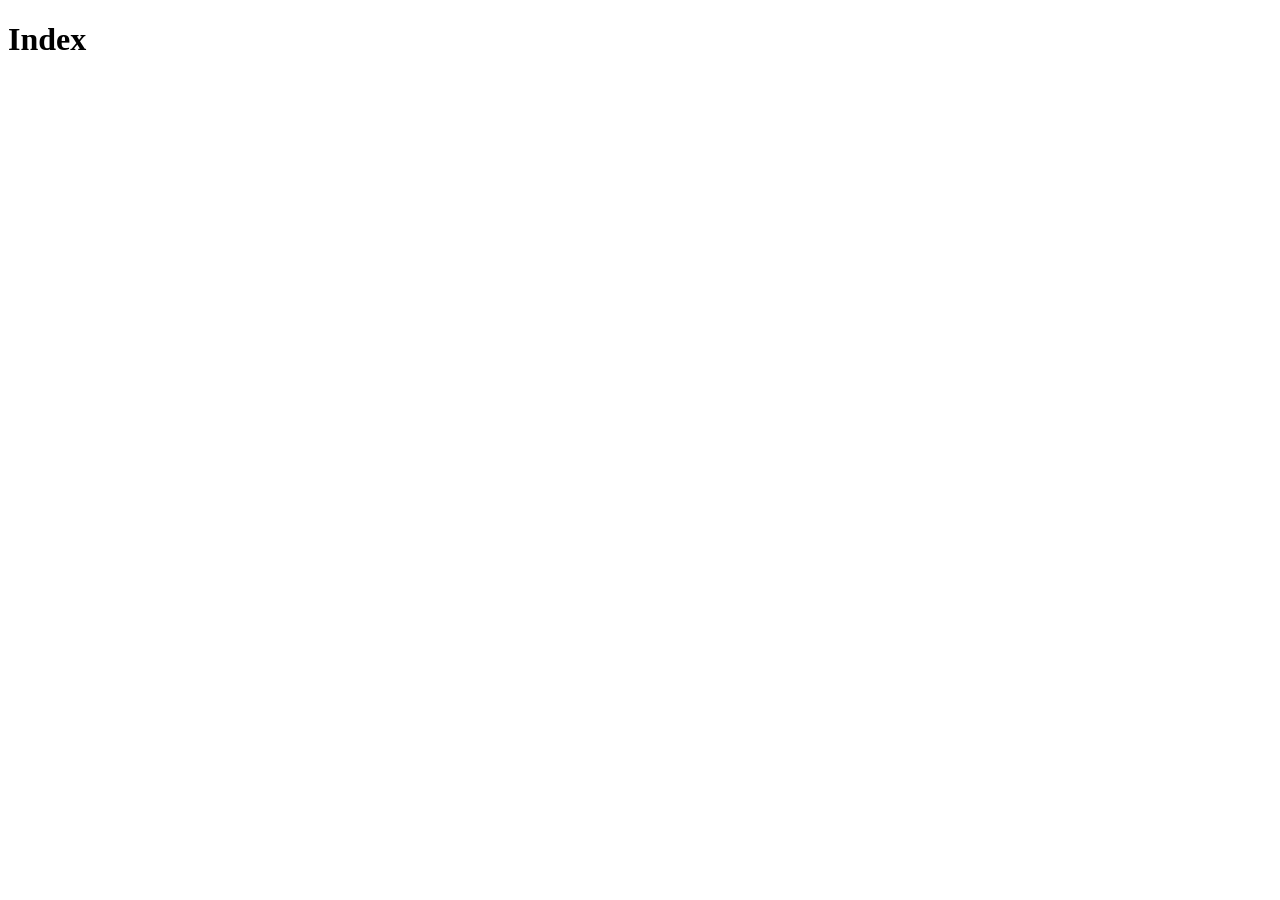
==== src/index.html @ 06ce143b "add wf/linting-develop" ====
<!DOCTYPE html>
<html lang="en">
<head>
    <meta charset="UTF-8">
    <meta name="viewport" content="width=device-width, initial-scale=1.0">
    <title>Document</title>
</head>
<body>
    <h1>Index</h1>
</body>
</html>
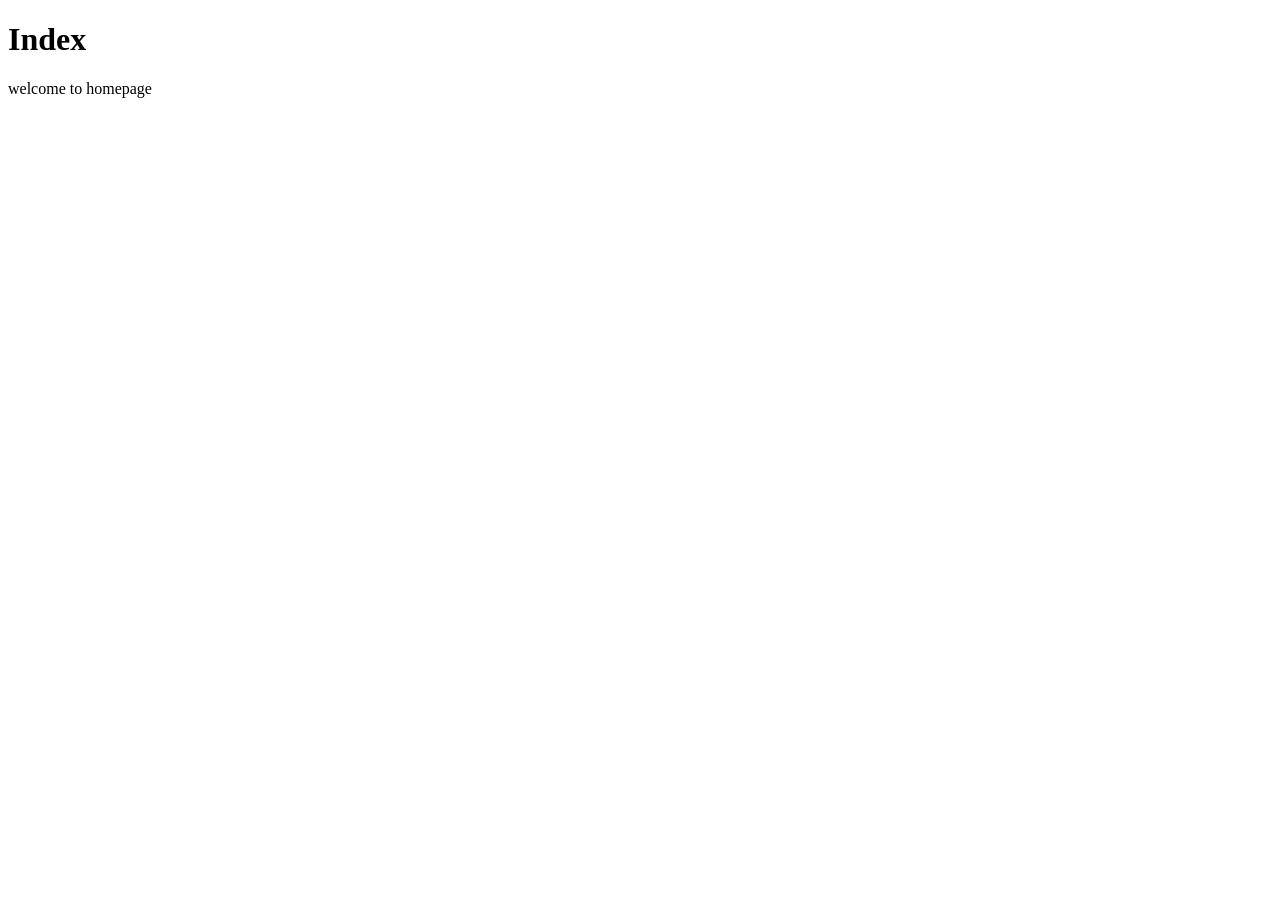
==== commit 868a5e5d: "add wf/linting-develop" ====
--- a/src/index.html
+++ b/src/index.html
@@ -7,5 +7,6 @@
 </head>
 <body>
     <h1>Index</h1>
+    <p>welcome to homepage</p>
 </body>
 </html>
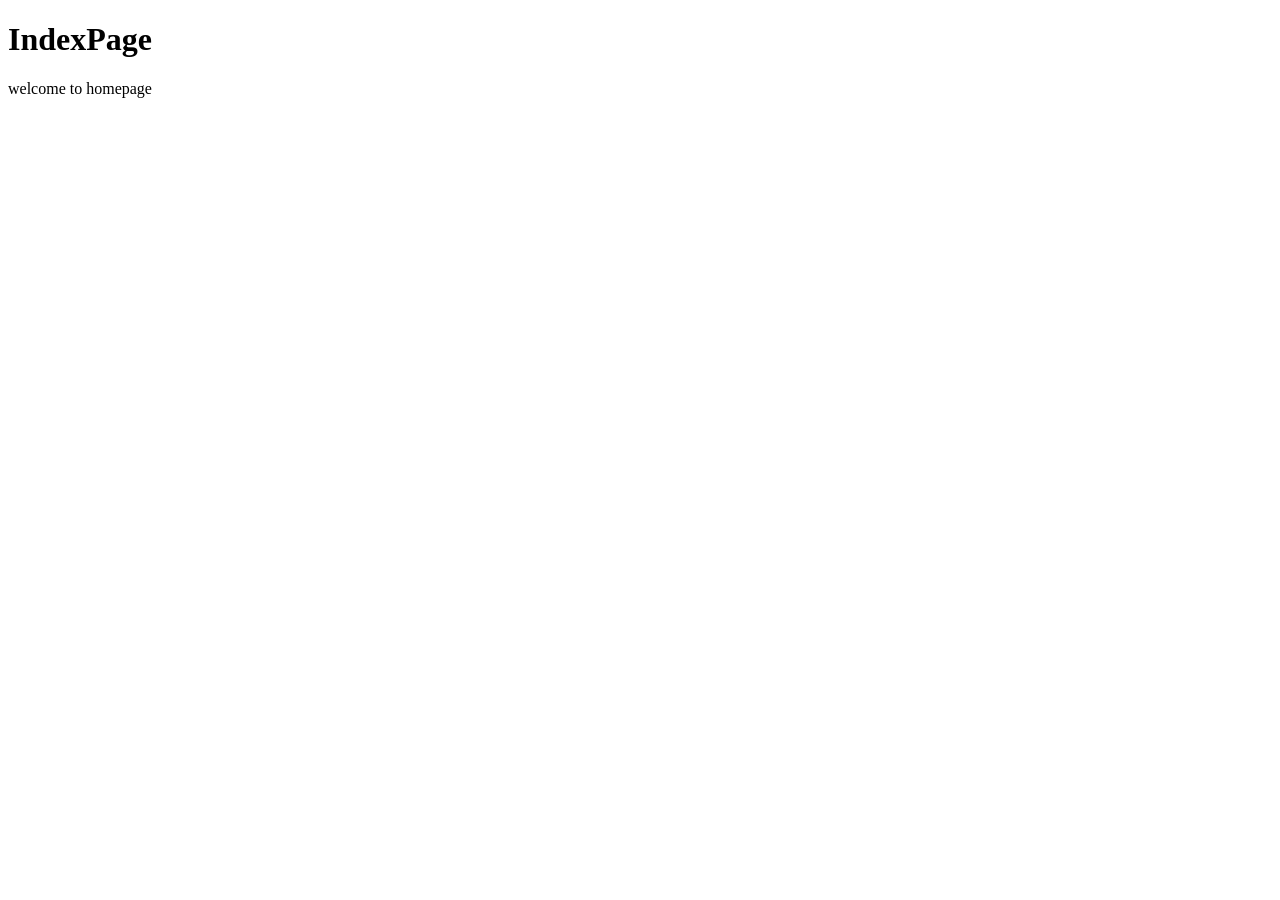
==== commit 11631ec2: "Add home page with lint-compliant HTML and CSS" ====
--- a/src/index.html
+++ b/src/index.html
@@ -6,7 +6,7 @@
     <title>Document</title>
 </head>
 <body>
-    <h1>Index</h1>
+    <h1>IndexPage</h1>
     <p>welcome to homepage</p>
 </body>
 </html>
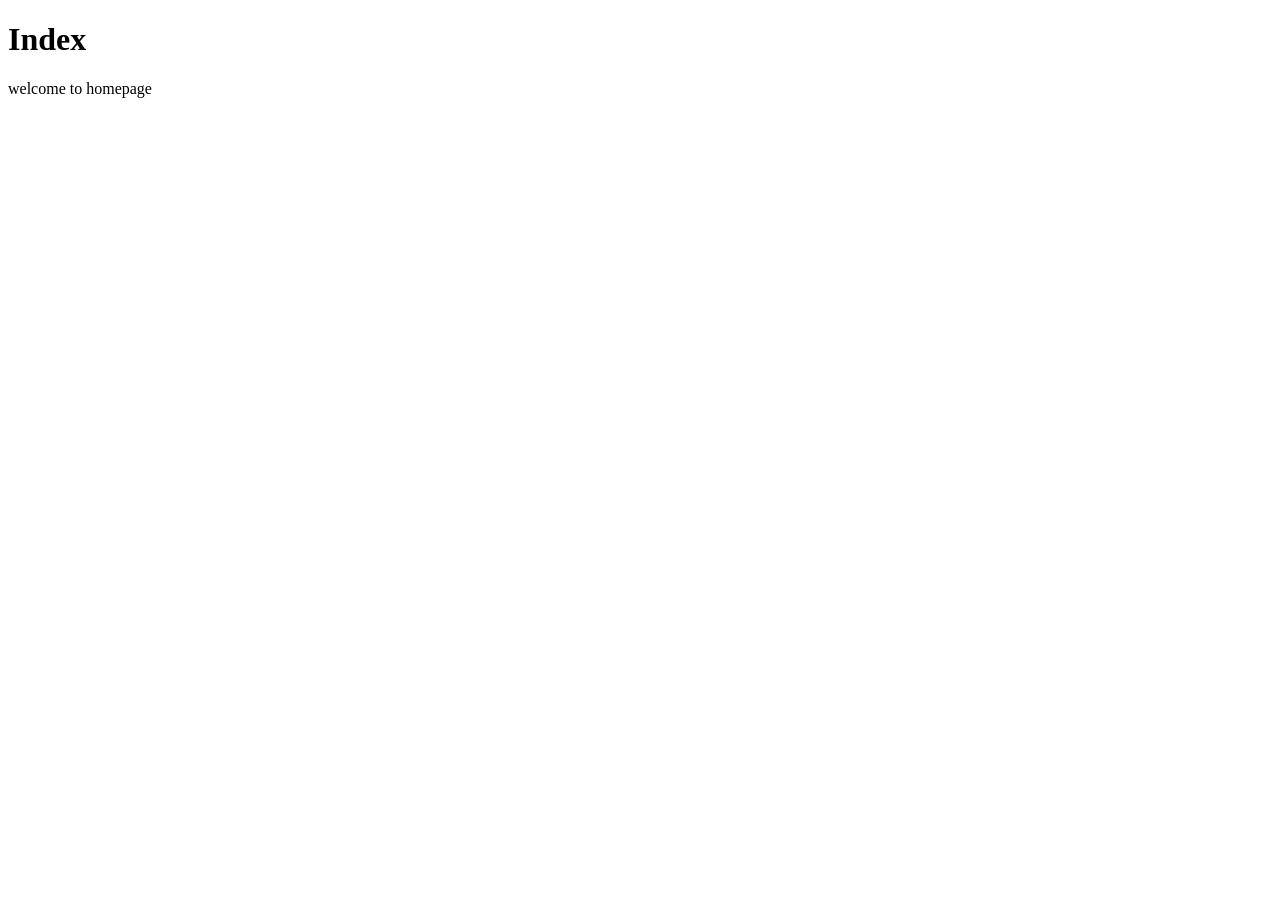
==== commit e91fb2d8: "Merge pull request #1 from AleenaKhalid/wf/linting-develop PR:Wf/linting develop" ====
--- a/src/index.html
+++ b/src/index.html
@@ -6,7 +6,7 @@
     <title>Document</title>
 </head>
 <body>
-    <h1>IndexPage</h1>
+    <h1>Index</h1>
     <p>welcome to homepage</p>
 </body>
 </html>
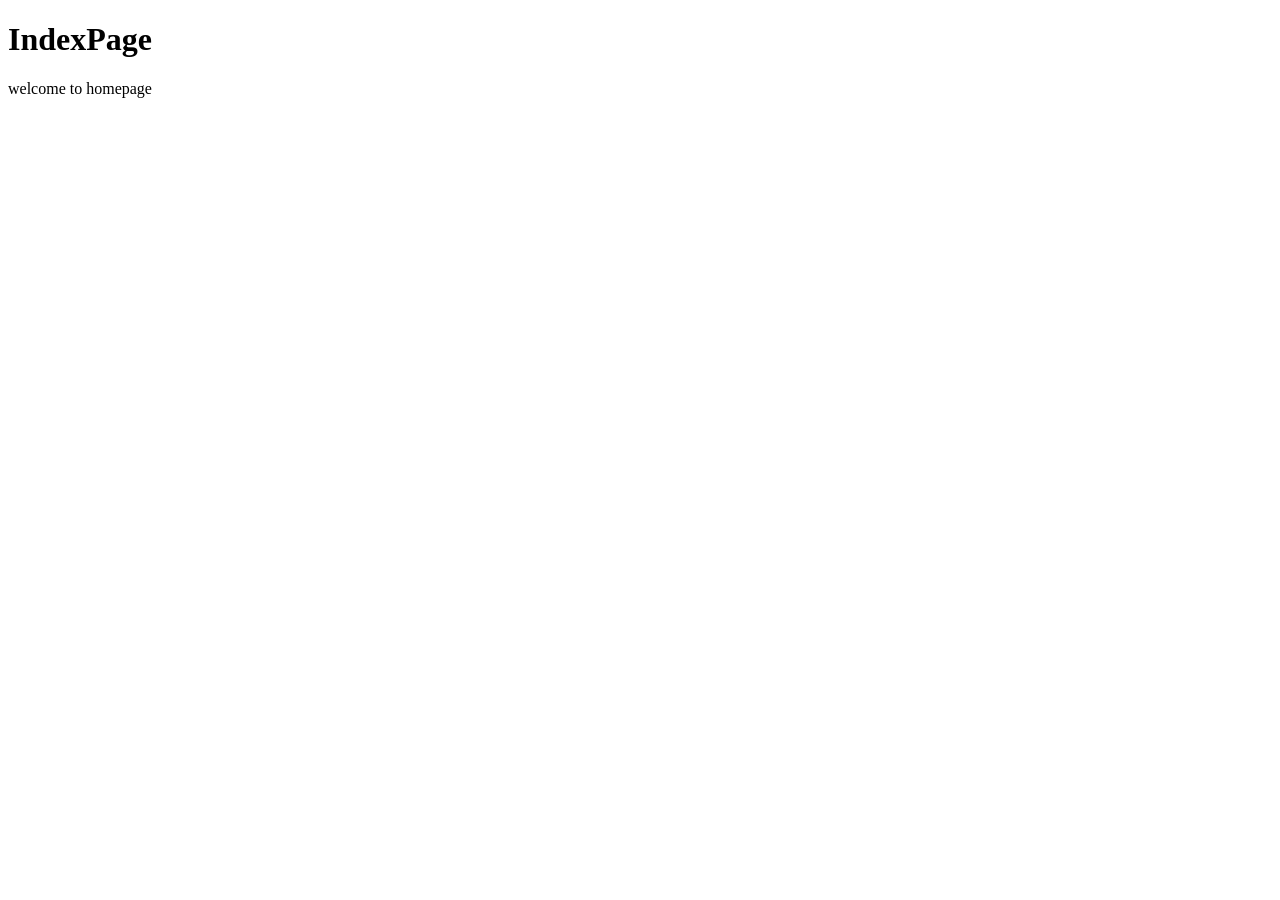
==== commit c12b4b3c: "Merge pull request #2 from AleenaKhalid/feature/homepage PR:Add home page with lint-compliant HTML a" ====
--- a/src/index.html
+++ b/src/index.html
@@ -6,7 +6,7 @@
     <title>Document</title>
 </head>
 <body>
-    <h1>Index</h1>
+    <h1>IndexPage</h1>
     <p>welcome to homepage</p>
 </body>
 </html>
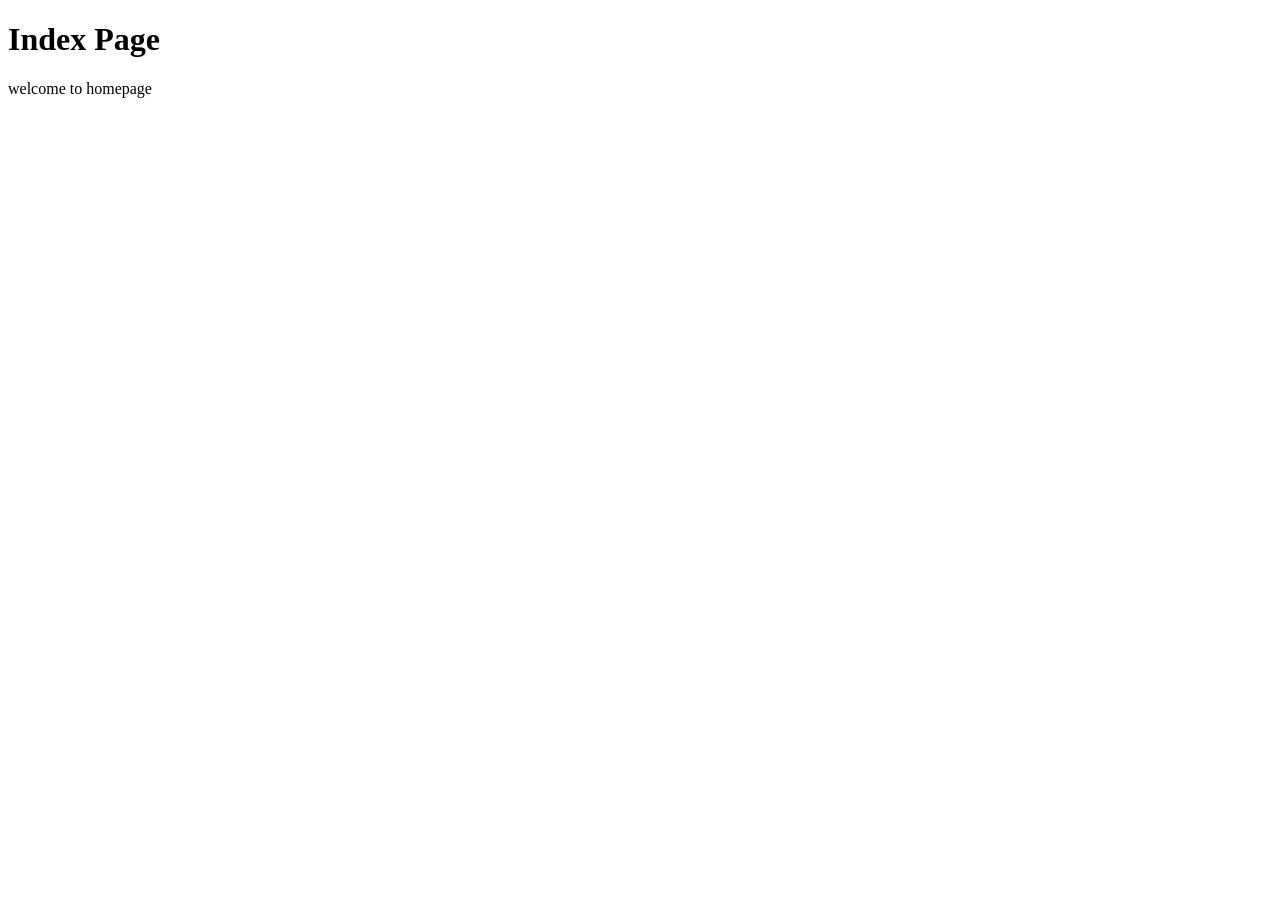
==== commit a92e4652: "Add modified lint-compliant HTML and CSS" ====
--- a/src/index.html
+++ b/src/index.html
@@ -6,7 +6,7 @@
     <title>Document</title>
 </head>
 <body>
-    <h1>IndexPage</h1>
+    <h1>Index Page</h1>
     <p>welcome to homepage</p>
 </body>
 </html>
